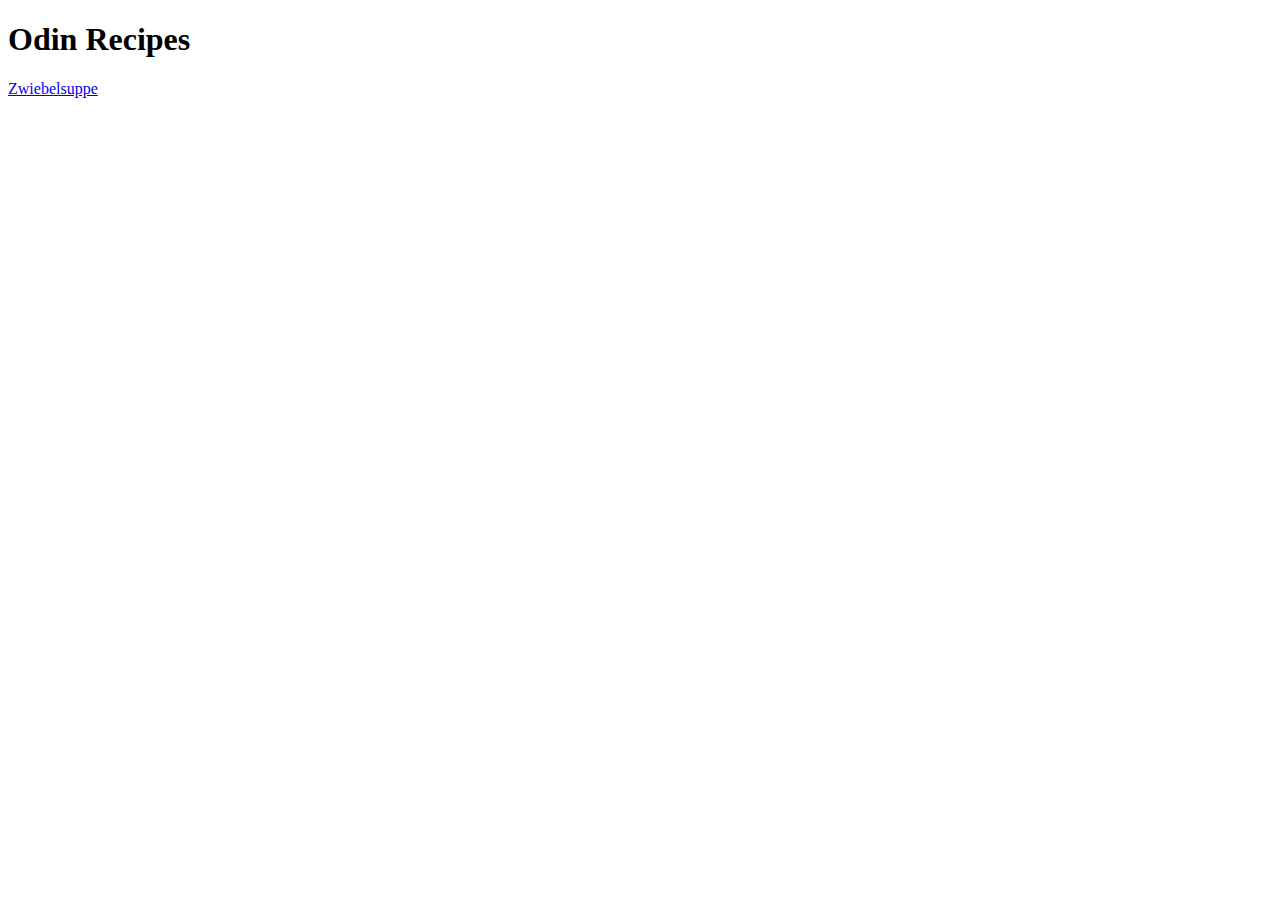
==== index.html @ b9c16ee3 "add a list of ingredients to zwiebelsuppe" ====
<!DOCTYPE html>
<html lang="en">
<head>
    <meta charset="UTF-8">
    <meta http-equiv="X-UA-Compatible" content="IE=edge">
    <meta name="viewport" content="width=device-width, initial-scale=1.0">
    <title>odin-recipes</title>
</head>
<body>
    <h1>Odin Recipes</h1>
    <a href="recipes/zwiebelsuppe.html">Zwiebelsuppe</a>
</body>
</html>
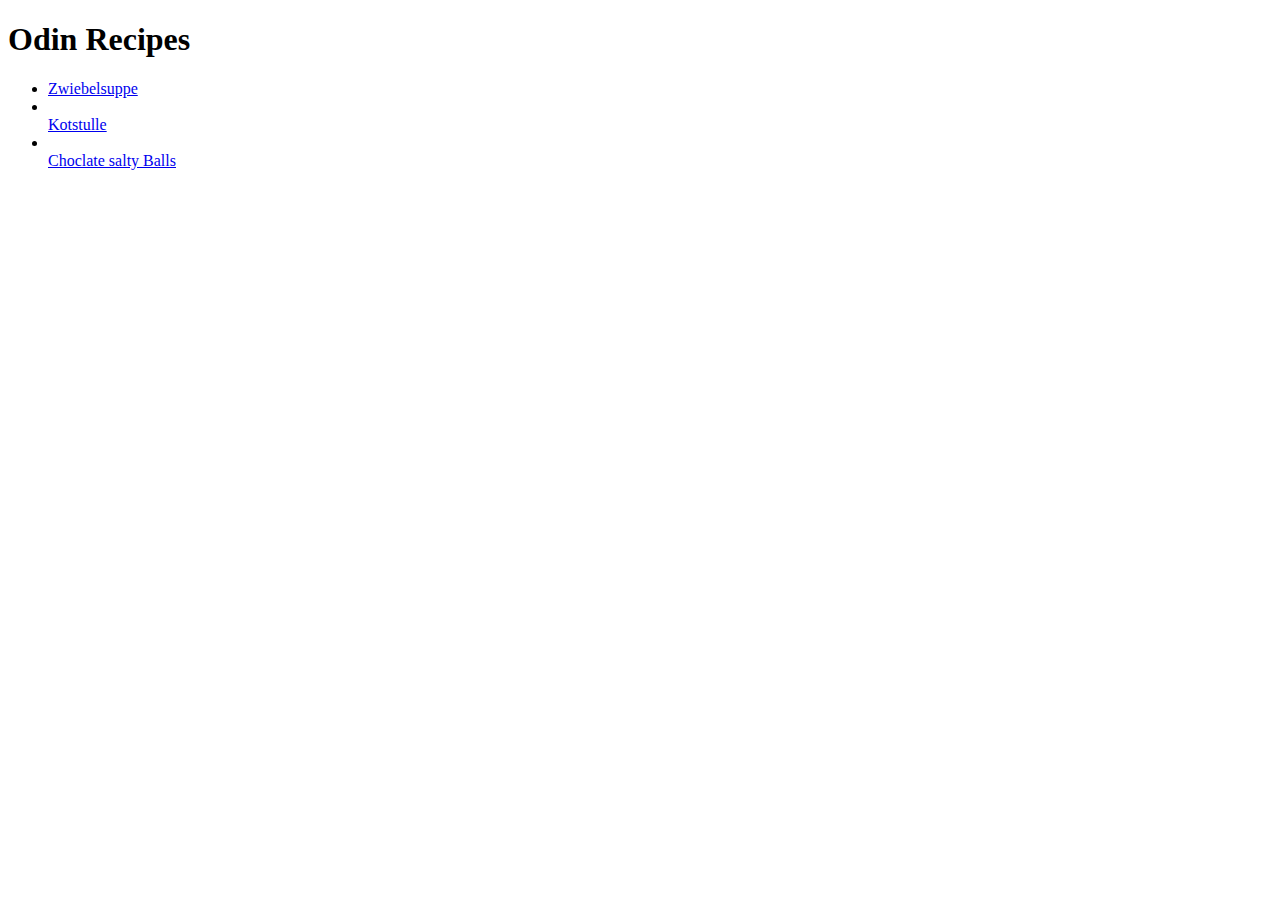
==== commit c9d7b515: "altred recipes for csb and ks, altered images" ====
--- a/index.html
+++ b/index.html
@@ -8,6 +8,10 @@
 </head>
 <body>
     <h1>Odin Recipes</h1>
-    <a href="recipes/zwiebelsuppe.html">Zwiebelsuppe</a>
+    <ul>
+    <li><a href="recipes/zwiebelsuppe.html">Zwiebelsuppe</a></li>
+    <li></li><a href="recipes/kotstulle.html">Kotstulle</a></li>
+    <li></li><a href="recipes/choclate-salty-balls.html">Choclate salty Balls</a></li>
+    </ul>
 </body>
 </html>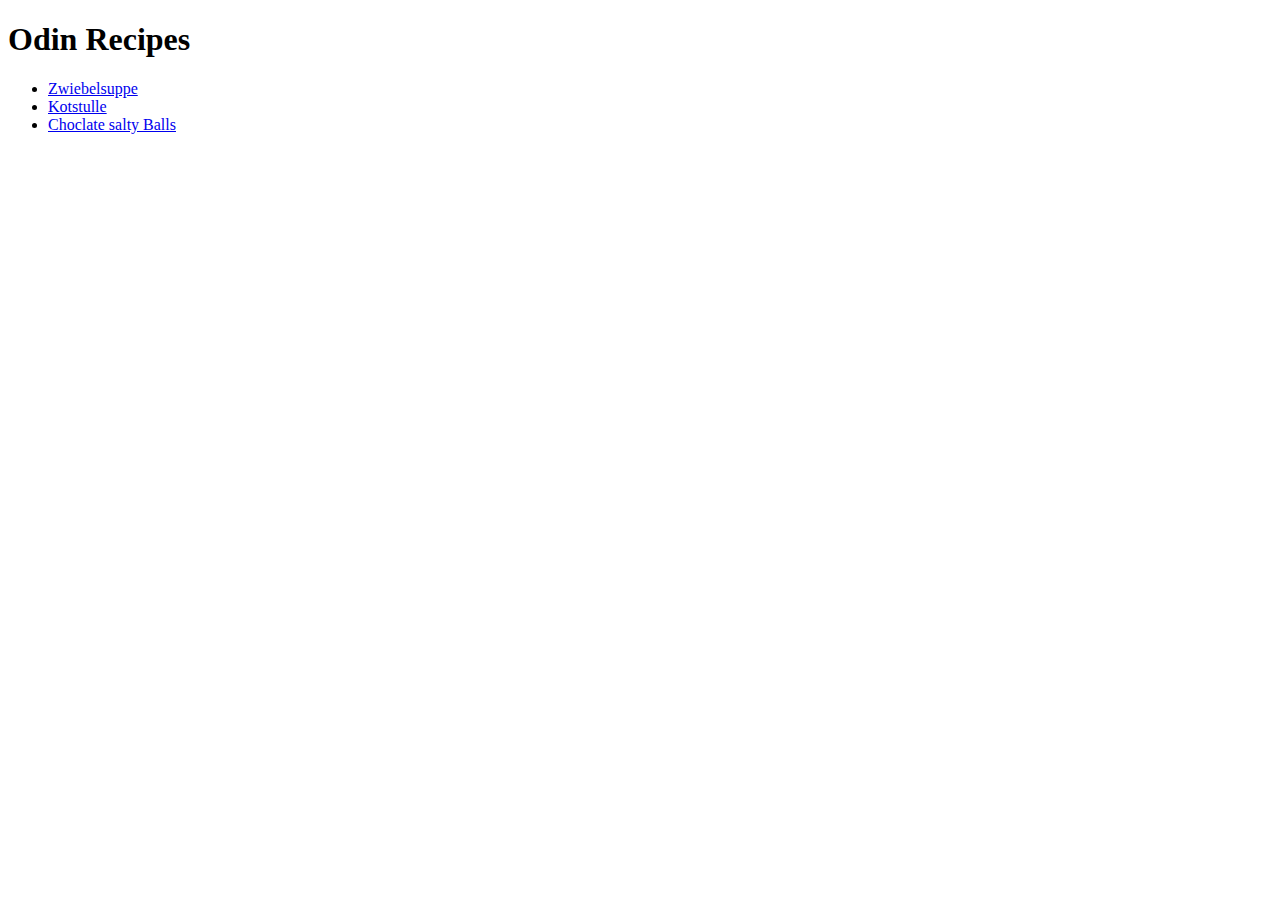
==== commit b7a81068: "correct the ul in index.html" ====
--- a/index.html
+++ b/index.html
@@ -10,8 +10,8 @@
     <h1>Odin Recipes</h1>
     <ul>
     <li><a href="recipes/zwiebelsuppe.html">Zwiebelsuppe</a></li>
-    <li></li><a href="recipes/kotstulle.html">Kotstulle</a></li>
-    <li></li><a href="recipes/choclate-salty-balls.html">Choclate salty Balls</a></li>
+    <li><a href="recipes/kotstulle.html">Kotstulle</a></li>
+    <li><a href="recipes/choclate-salty-balls.html">Choclate salty Balls</a></li>
     </ul>
 </body>
 </html>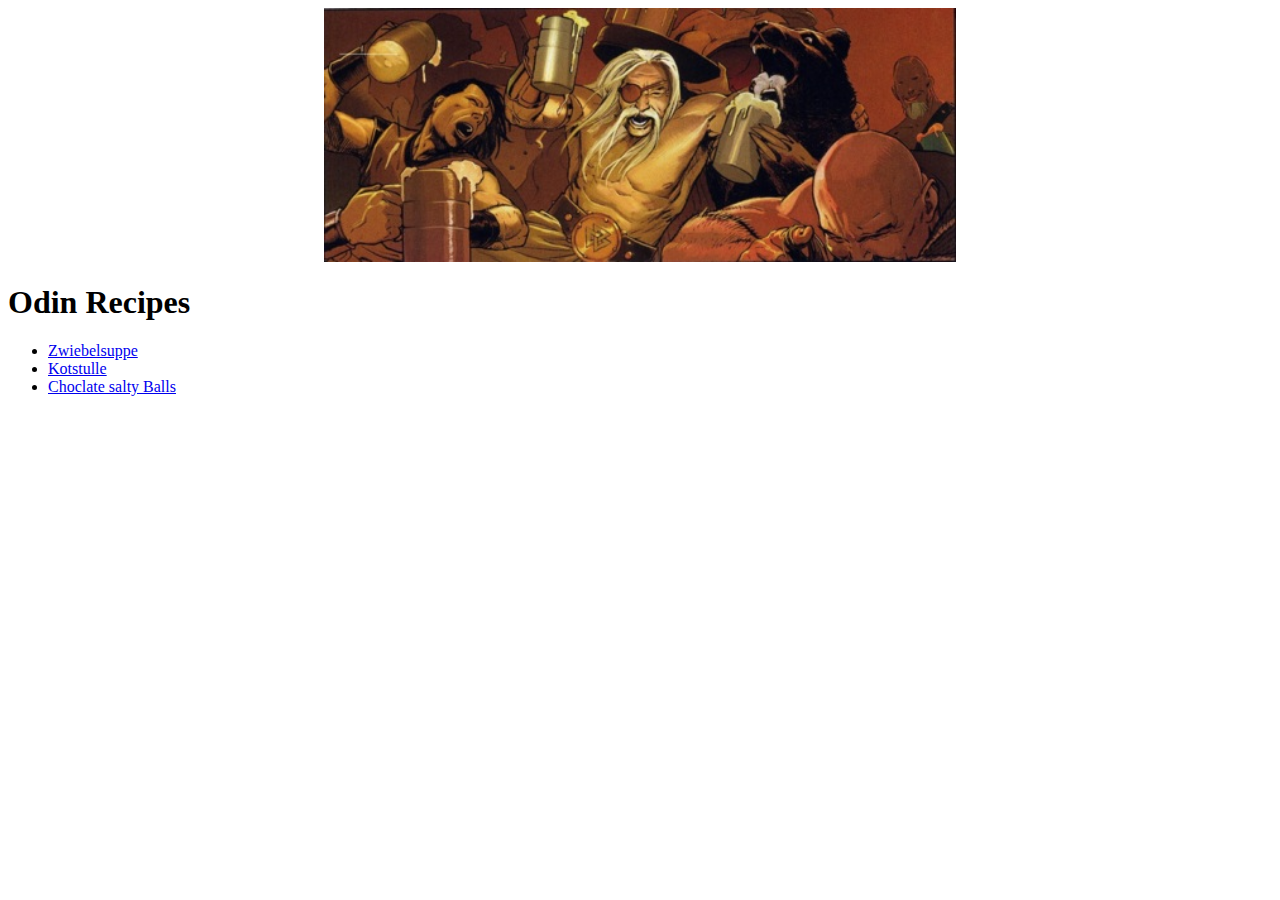
==== commit fde7dba8: "add head picture to index.html" ====
--- a/index.html
+++ b/index.html
@@ -5,8 +5,10 @@
     <meta http-equiv="X-UA-Compatible" content="IE=edge">
     <meta name="viewport" content="width=device-width, initial-scale=1.0">
     <title>odin-recipes</title>
+    <link rel="stylesheet" href="style.css">
 </head>
 <body>
+    <img src="odin.jpg" alt="odin feasting with friends" id="feast">
     <h1>Odin Recipes</h1>
     <ul>
     <li><a href="recipes/zwiebelsuppe.html">Zwiebelsuppe</a></li>
--- a/style.css
+++ b/style.css
@@ -0,0 +1,6 @@
+#feast {
+    display: block;
+  margin-left: auto;
+  margin-right: auto;
+  width: 50%;
+}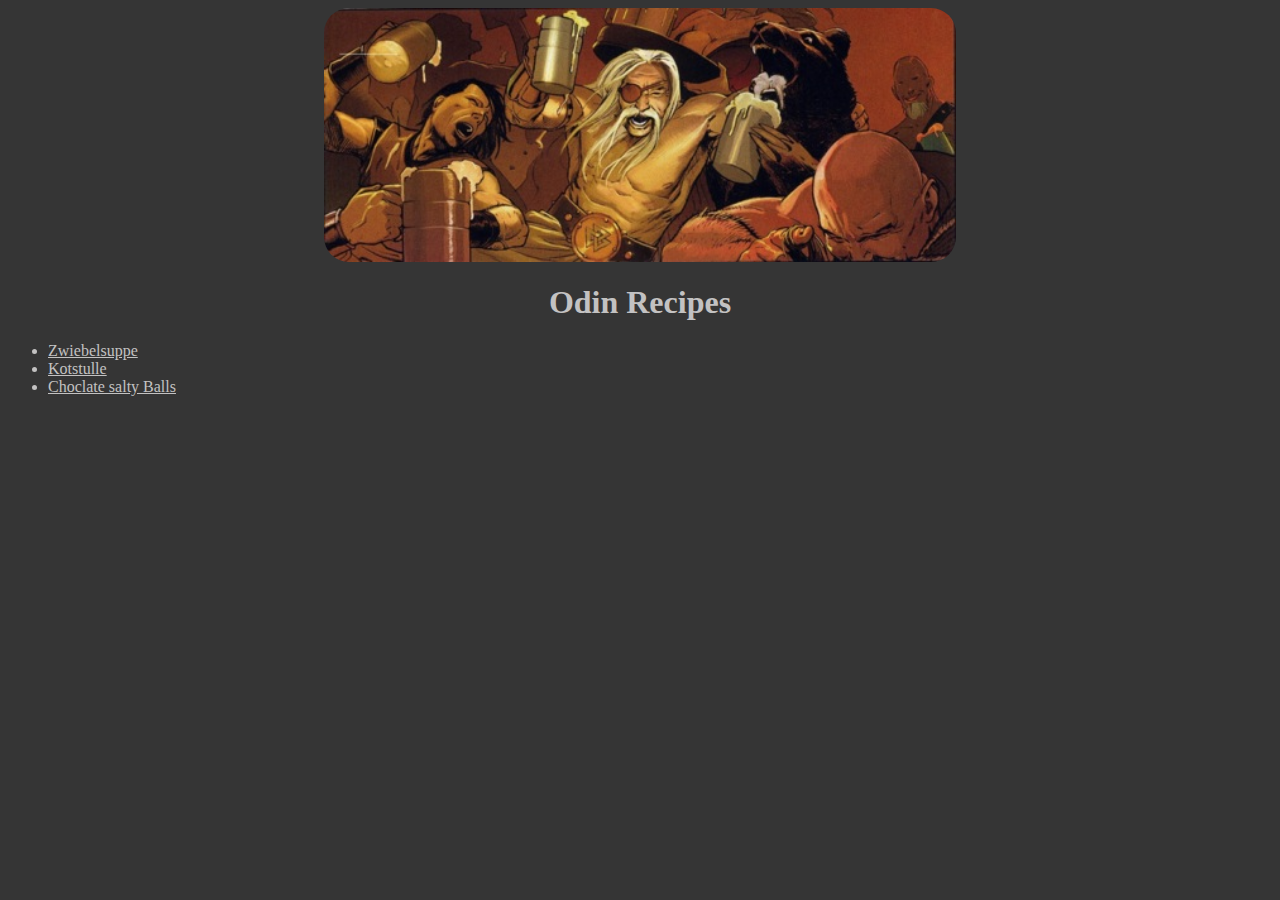
==== commit 752181db: "center h1 in index round the headpic corners" ====
--- a/index.html
+++ b/index.html
@@ -9,7 +9,7 @@
 </head>
 <body>
     <img src="odin.jpg" alt="odin feasting with friends" id="feast">
-    <h1>Odin Recipes</h1>
+    <h1 class="text odin">Odin Recipes</h1>
     <ul>
     <li><a href="recipes/zwiebelsuppe.html">Zwiebelsuppe</a></li>
     <li><a href="recipes/kotstulle.html">Kotstulle</a></li>
--- a/style.css
+++ b/style.css
@@ -1,6 +1,18 @@
+* {
+    background-color: rgb(53, 53, 53);
+    color: rgb(195, 194, 194);
+}
+
+/*index*/
+
 #feast {
     display: block;
   margin-left: auto;
   margin-right: auto;
   width: 50%;
+  border-radius: 25px;
+}
+
+.text{
+    text-align: center;
 }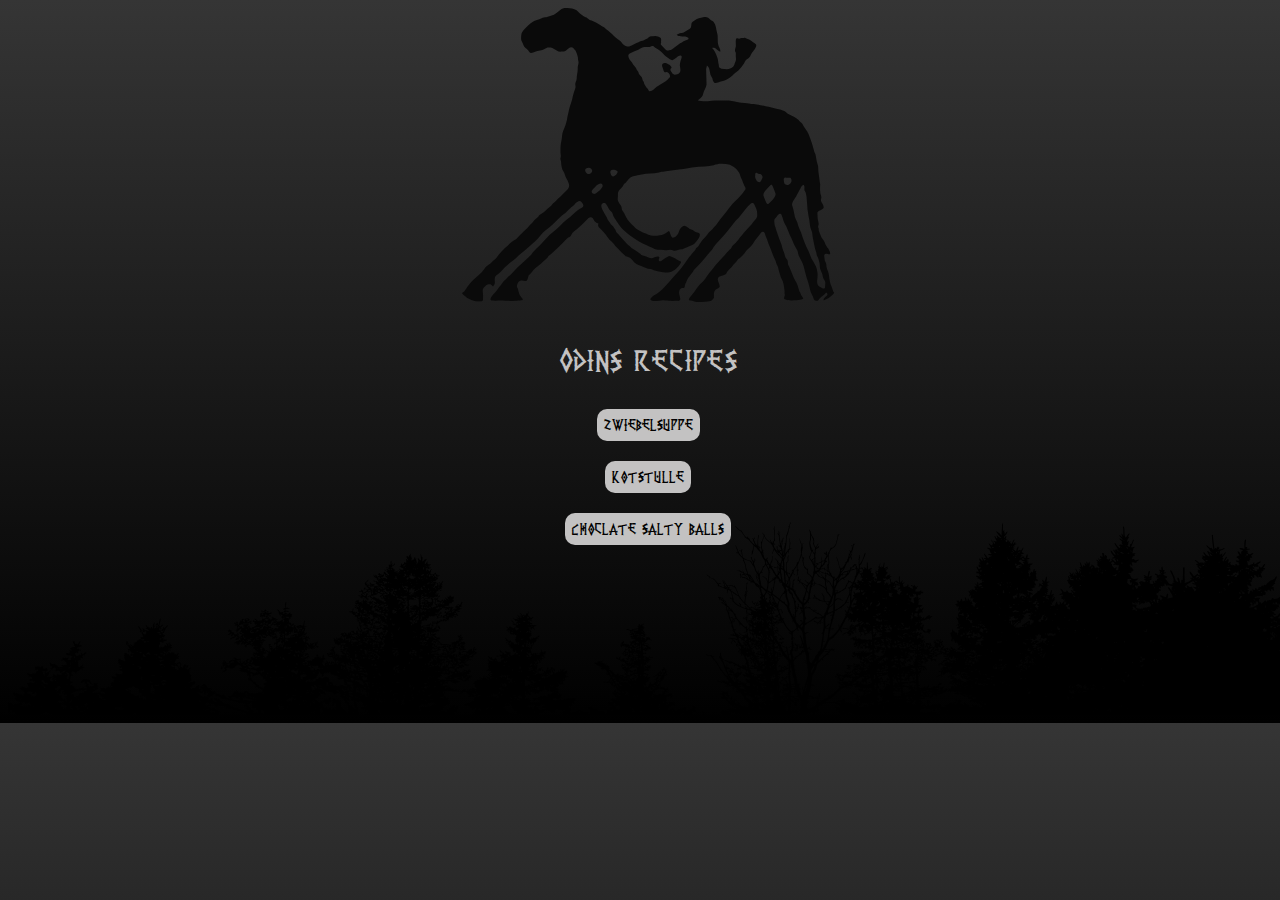
==== commit a2cc4432: "add one session of too much stuff colse to finish denk an git!!!!" ====
--- a/index.html
+++ b/index.html
@@ -8,12 +8,13 @@
     <link rel="stylesheet" href="style.css">
 </head>
 <body>
-    <img src="odin.jpg" alt="odin feasting with friends" id="feast">
-    <h1 class="text odin">Odin Recipes</h1>
-    <ul>
-    <li><a href="recipes/zwiebelsuppe.html">Zwiebelsuppe</a></li>
-    <li><a href="recipes/kotstulle.html">Kotstulle</a></li>
-    <li><a href="recipes/choclate-salty-balls.html">Choclate salty Balls</a></li>
-    </ul>
+    <img src="odin.svg" alt="odin riding" id="feast">
+    <h1>Odins Recipes</h1>
+    <div class="linktree">
+    <a href="recipes/zwiebelsuppe.html">Zwiebelsuppe</a>
+    <a href="recipes/kotstulle.html">Kotstulle</a>
+    <a href="recipes/choclate-salty-balls.html">Choclate salty Balls</a>
+    </div>
+    <div class="space"></div>
 </body>
 </html>--- a/style.css
+++ b/style.css
@@ -1,18 +1,117 @@
+@font-face {
+    font-family: 'PRViking';
+    src: url(PR\ Viking.ttf);
+}
+
+@font-face {
+    font-family: 'norse';
+    src: url(Norse.otf);
+}
+
 * {
-    background-color: rgb(53, 53, 53);
+    background-color: transparent;
+}
+
+html{
+    background-image: linear-gradient(#353535,#000000);
+}
+
+body {
+    background-image: url(tree.svg);
+    background-repeat: no-repeat;
+    background-attachment: fixed;
+    background-position: bottom;
+    width: 100%;
+}
+
+img {
+    width: 30%;
+    height: auto;
+    display: block;
+  margin-left: auto;
+  margin-right: auto;
+  border-radius: 25px;
+  margin-top: 100px;
+}
+
+h1, h2, p, .list {
+    background-color: transparent;
+    text-align: center;
     color: rgb(195, 194, 194);
 }
 
-/*index*/
+p {
+    font-size: medium;
+    font-family: 'norse';
+}
+
+h1 {
+    font-weight: 300;
+    font-family: 'PRViking';
+    margin-bottom: 20px;
+}
+
+h2 {
+    font-weight: 300;
+    margin-top: 80px;
+    font-family: 'PRViking';
+}
+
+ol,
+ul {
+margin-top: 0;
+padding-top: 0;
+font-family: 'norse';
+background-color: transparent;
+}
+
+.zubereitung,
+.zutaten {
+    display: flex;
+    justify-content: center;
+    margin-top: 0%;
+    background-color: transparent;
+}
+
+.linktree {
+    display: flex;
+    flex-wrap:nowrap;
+    flex-direction: column;
+    align-items: center;
+    margin-bottom: 60px;
+}
+
+.space {
+height: 100px;
+background-color: transparent;
+}
+
+a {
+  font-family: 'PRViking';
+  background-color: rgb(195, 194, 194);
+  color: black;
+  border: 2px solid transparent;
+  padding: 5px 5px;
+  text-align: center;
+  text-decoration: none;
+  border-radius: 10px;
+  margin: 10px;
+}
+
+li {
+    background-color: transparent;
+}
+
+a:hover {
+    color: red;
+}
 
 #feast {
-    display: block;
-  margin-left: auto;
-  margin-right: auto;
-  width: 50%;
-  border-radius: 25px;
+    margin-top: 0%;
+    margin-bottom: 40px;
+    background-color: transparent;
 }
 
-.text{
-    text-align: center;
+div {
+    background-color: transparent;
 }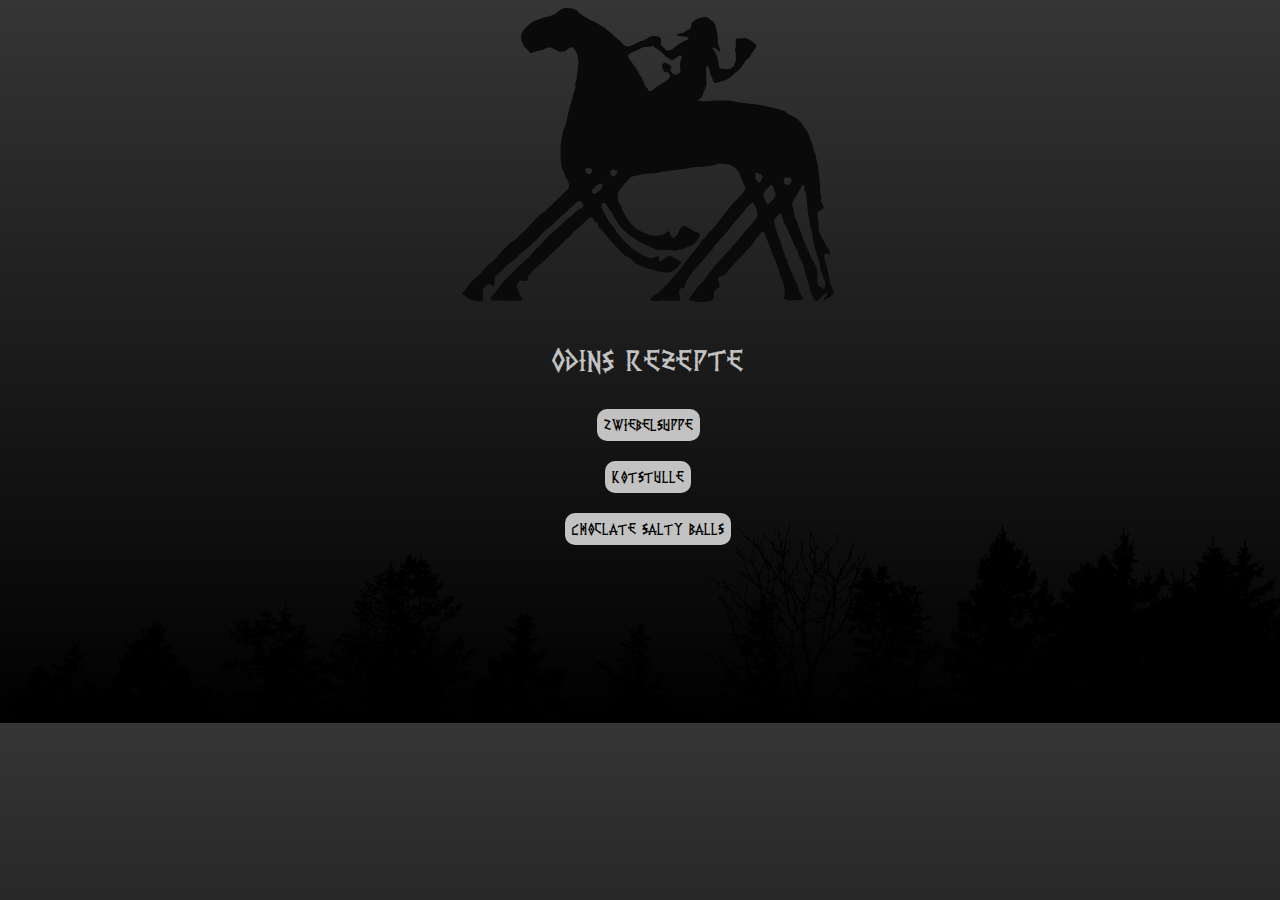
==== commit de3d7bca: "change to rezepte in the main headder" ====
--- a/index.html
+++ b/index.html
@@ -9,7 +9,7 @@
 </head>
 <body>
     <img src="odin.svg" alt="odin riding" id="feast">
-    <h1>Odins Recipes</h1>
+    <h1>Odins Rezepte</h1>
     <div class="linktree">
     <a href="recipes/zwiebelsuppe.html">Zwiebelsuppe</a>
     <a href="recipes/kotstulle.html">Kotstulle</a>
